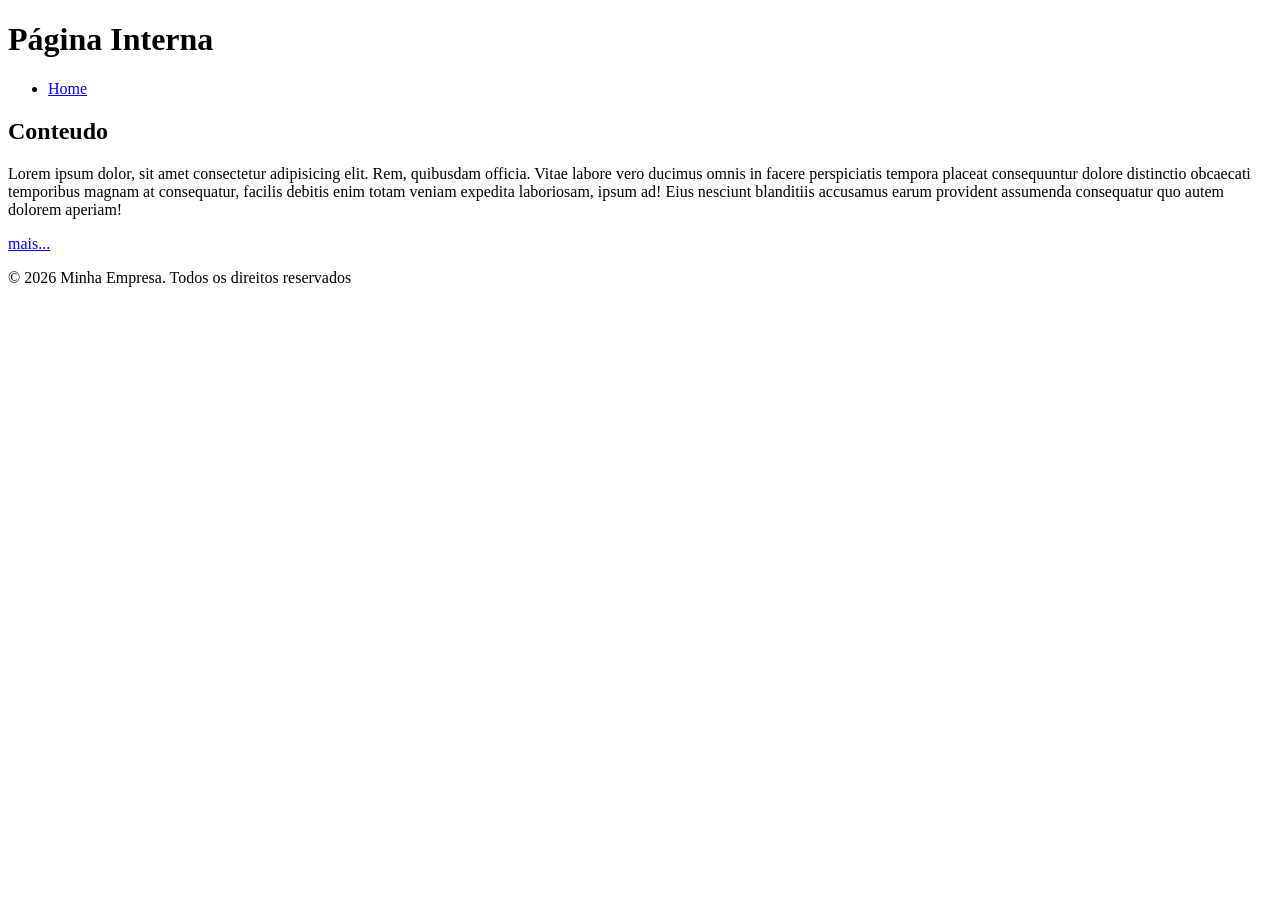
==== paginas/pagina.html @ 7194197d "Criando estrutura semântica e realizando a integração das páginas via interlink" ====
<!DOCTYPE html>
<html lang="pt-br">

<head>
    <meta charset="UTF-8">
    <meta name="viewport" content="width=device-width, initial-scale=1.0">
    <title>Página Inicial</title>
</head>

<body>

    <header>
        <h1>Página Interna</h1>
        <nav>
            <ul>
                <li><a href="../index.html">  Home</li> </a>
            </ul>

        </nav>
    </header>

    <main>
        <section>
            <h2>Conteudo</h2>
            <p>Lorem ipsum dolor, sit amet consectetur adipisicing elit. Rem, quibusdam officia. Vitae labore vero
                ducimus omnis in facere perspiciatis tempora placeat consequuntur dolore distinctio obcaecati temporibus
                magnam at consequatur, facilis debitis enim totam veniam expedita laboriosam, ipsum ad! Eius nesciunt
                blanditiis accusamus earum provident assumenda consequatur quo autem dolorem aperiam!</p>
            <a href="#">mais...</a>
        </section>
    </main>
    <footer>
        <p>&copy; 2026 Minha Empresa. Todos os direitos reservados</p>
    </footer>

</body>

</html>
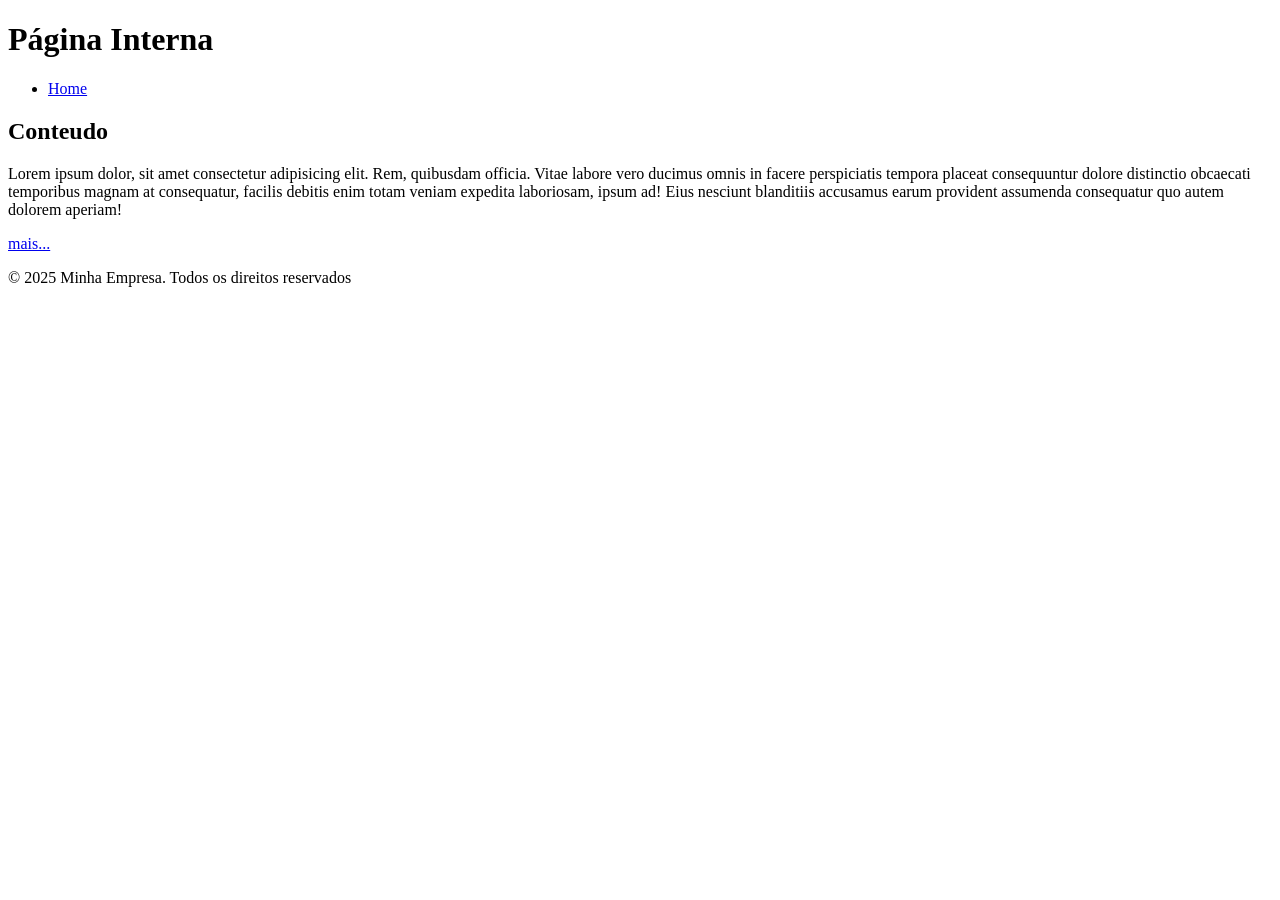
==== commit f301fce0: "Criando estrutura a semântica e realizando a integração por hyperlink" ====
--- a/paginas/pagina.html
+++ b/paginas/pagina.html
@@ -30,7 +30,7 @@
         </section>
     </main>
     <footer>
-        <p>&copy; 2026 Minha Empresa. Todos os direitos reservados</p>
+        <p>&copy; 2025 Minha Empresa. Todos os direitos reservados</p>
     </footer>
 
 </body>
